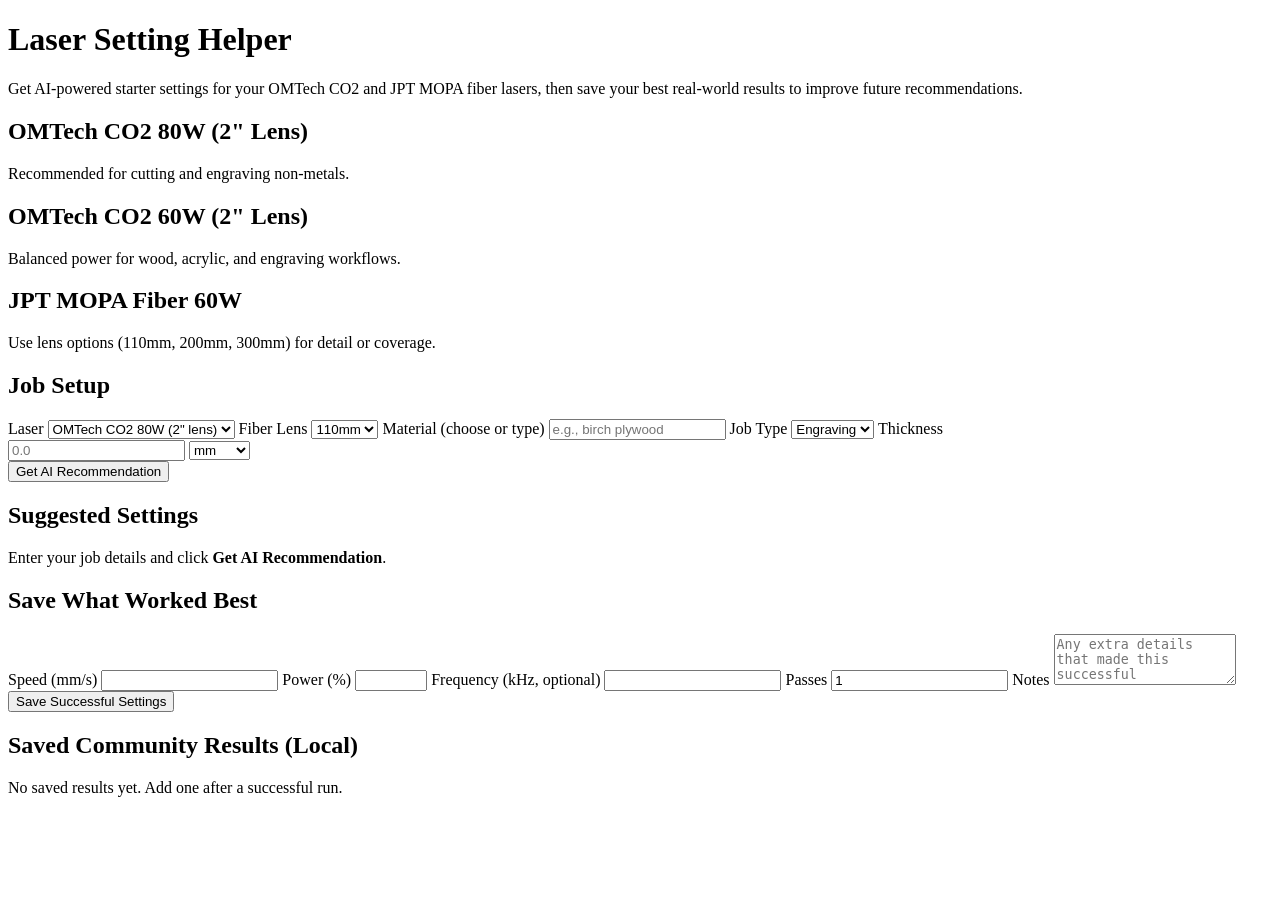
==== index.html @ 6eb68f01 "Add initial HTML structure for Laser Setting Helper This file contains the complete HTML structure f" ====
<!doctype html>
<html lang="en">
  <head>
    <meta charset="UTF-8" />
    <meta name="viewport" content="width=device-width, initial-scale=1.0" />
    <title>Laser Setting Helper</title>
    <link rel="stylesheet" href="styles.css" />
  </head>
  <body>
    <header>
      <h1>Laser Setting Helper</h1>
      <p>
        Get AI-powered starter settings for your OMTech CO2 and JPT MOPA fiber lasers,
        then save your best real-world results to improve future recommendations.
      </p>
    </header>

    <main>
      <section class="laser-grid" aria-label="Laser workspaces">
        <article class="laser-card" data-laser="co2-80w">
          <h2>OMTech CO2 80W (2&quot; Lens)</h2>
          <p>Recommended for cutting and engraving non-metals.</p>
        </article>
        <article class="laser-card" data-laser="co2-60w">
          <h2>OMTech CO2 60W (2&quot; Lens)</h2>
          <p>Balanced power for wood, acrylic, and engraving workflows.</p>
        </article>
        <article class="laser-card" data-laser="fiber-60w-mopa">
          <h2>JPT MOPA Fiber 60W</h2>
          <p>Use lens options (110mm, 200mm, 300mm) for detail or coverage.</p>
        </article>
      </section>

      <section class="panel">
        <h2>Job Setup</h2>
        <form id="job-form">
          <div class="form-grid">
            <label>
              Laser
              <select id="laser" required>
                <option value="co2-80w">OMTech CO2 80W (2&quot; lens)</option>
                <option value="co2-60w">OMTech CO2 60W (2&quot; lens)</option>
                <option value="fiber-60w-mopa">JPT MOPA Fiber 60W</option>
              </select>
            </label>

            <label id="lens-group" class="hidden">
              Fiber Lens
              <select id="fiber-lens">
                <option value="110">110mm</option>
                <option value="200">200mm</option>
                <option value="300">300mm</option>
              </select>
            </label>

            <label>
              Material (choose or type)
              <input id="material" list="material-list" placeholder="e.g., birch plywood" required />
            </label>
            <datalist id="material-list">
              <option value="Birch plywood"></option>
              <option value="MDF"></option>
              <option value="Acrylic (cast)"></option>
              <option value="Acrylic (extruded)"></option>
              <option value="Leather"></option>
              <option value="Anodized aluminum"></option>
              <option value="Stainless steel"></option>
              <option value="Brass"></option>
              <option value="Slate"></option>
            </datalist>

            <label>
              Job Type
              <select id="job-type" required>
                <option value="engraving">Engraving</option>
                <option value="cutting">Cutting</option>
              </select>
            </label>

            <label id="thickness-group" class="hidden">
              Thickness
              <div class="split-input">
                <input id="thickness" type="number" min="0" step="0.01" placeholder="0.0" />
                <select id="thickness-unit">
                  <option value="mm">mm</option>
                  <option value="in">inches</option>
                </select>
              </div>
            </label>
          </div>

          <button type="submit">Get AI Recommendation</button>
        </form>
      </section>

      <section class="panel">
        <h2>Suggested Settings</h2>
        <div id="recommendation" class="result empty">
          Enter your job details and click <strong>Get AI Recommendation</strong>.
        </div>
      </section>

      <section class="panel">
        <h2>Save What Worked Best</h2>
        <form id="feedback-form">
          <div class="form-grid">
            <label>
              Speed (mm/s)
              <input id="used-speed" type="number" min="0" step="0.1" required />
            </label>
            <label>
              Power (%)
              <input id="used-power" type="number" min="0" max="100" step="0.1" required />
            </label>
            <label>
              Frequency (kHz, optional)
              <input id="used-frequency" type="number" min="0" step="0.1" />
            </label>
            <label>
              Passes
              <input id="used-passes" type="number" min="1" step="1" value="1" required />
            </label>
            <label class="full-row">
              Notes
              <textarea id="used-notes" rows="3" placeholder="Any extra details that made this successful"></textarea>
            </label>
          </div>
          <button type="submit">Save Successful Settings</button>
        </form>
      </section>

      <section class="panel">
        <h2>Saved Community Results (Local)</h2>
        <div id="saved-results" class="saved-list"></div>
      </section>
    </main>

    <script src="app.js"></script>
  </body>
</html>
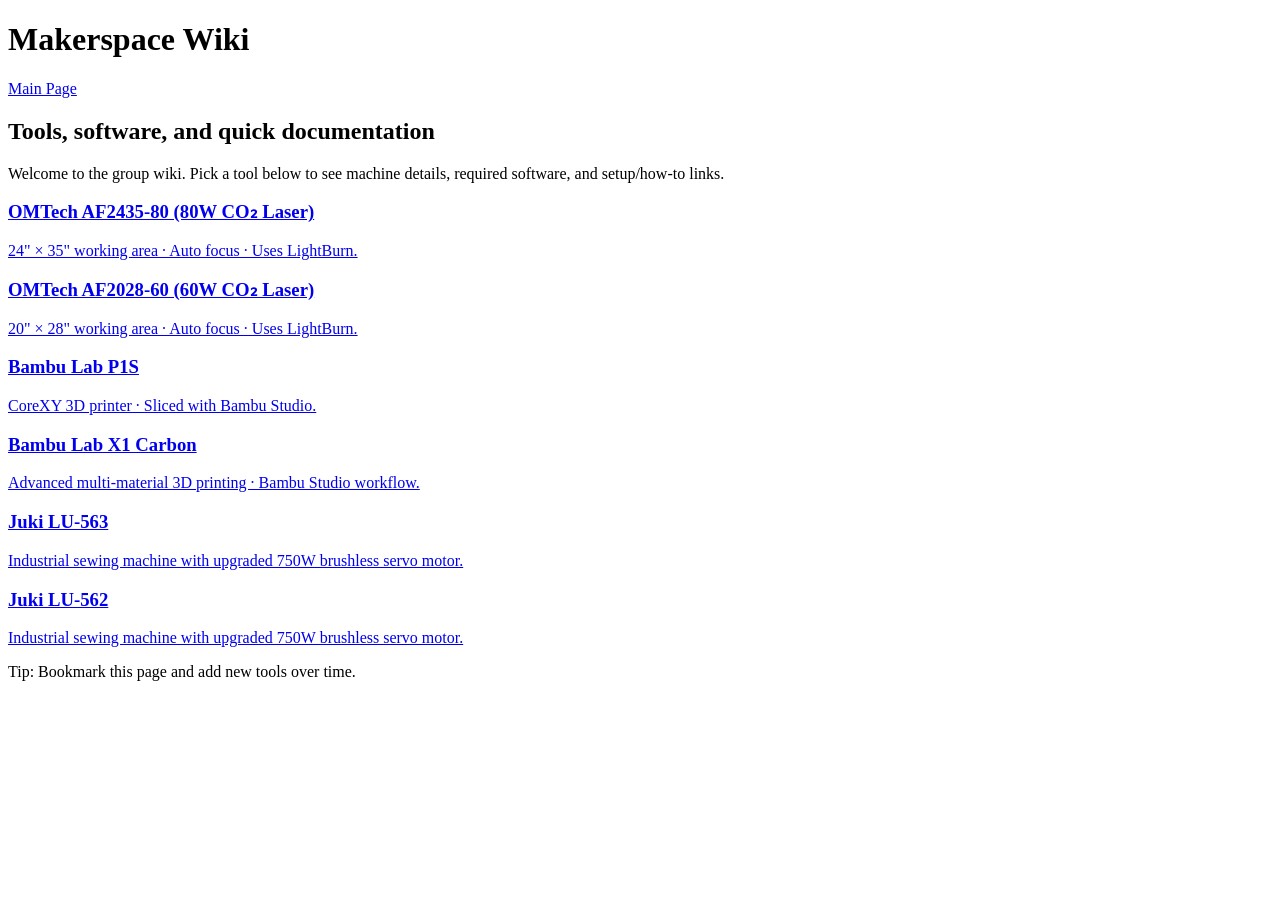
==== commit e10fae2d: "Create index.html" ====
--- a/index.html
+++ b/index.html
@@ -1,140 +1,56 @@
-<!doctype html>
+<!DOCTYPE html>
 <html lang="en">
   <head>
     <meta charset="UTF-8" />
     <meta name="viewport" content="width=device-width, initial-scale=1.0" />
-    <title>Laser Setting Helper</title>
+    <title>Makerspace Wiki</title>
     <link rel="stylesheet" href="styles.css" />
   </head>
   <body>
-    <header>
-      <h1>Laser Setting Helper</h1>
-      <p>
-        Get AI-powered starter settings for your OMTech CO2 and JPT MOPA fiber lasers,
-        then save your best real-world results to improve future recommendations.
-      </p>
-    </header>
+    <main class="container">
+      <header class="site-header">
+        <h1 class="site-title">Makerspace Wiki</h1>
+        <nav class="header-links">
+          <a class="pill" href="index.html">Main Page</a>
+        </nav>
+      </header>
 
-    <main>
-      <section class="laser-grid" aria-label="Laser workspaces">
-        <article class="laser-card" data-laser="co2-80w">
-          <h2>OMTech CO2 80W (2&quot; Lens)</h2>
-          <p>Recommended for cutting and engraving non-metals.</p>
-        </article>
-        <article class="laser-card" data-laser="co2-60w">
-          <h2>OMTech CO2 60W (2&quot; Lens)</h2>
-          <p>Balanced power for wood, acrylic, and engraving workflows.</p>
-        </article>
-        <article class="laser-card" data-laser="fiber-60w-mopa">
-          <h2>JPT MOPA Fiber 60W</h2>
-          <p>Use lens options (110mm, 200mm, 300mm) for detail or coverage.</p>
-        </article>
+      <section class="hero">
+        <h2>Tools, software, and quick documentation</h2>
+        <p>
+          Welcome to the group wiki. Pick a tool below to see machine details,
+          required software, and setup/how-to links.
+        </p>
       </section>
 
-      <section class="panel">
-        <h2>Job Setup</h2>
-        <form id="job-form">
-          <div class="form-grid">
-            <label>
-              Laser
-              <select id="laser" required>
-                <option value="co2-80w">OMTech CO2 80W (2&quot; lens)</option>
-                <option value="co2-60w">OMTech CO2 60W (2&quot; lens)</option>
-                <option value="fiber-60w-mopa">JPT MOPA Fiber 60W</option>
-              </select>
-            </label>
-
-            <label id="lens-group" class="hidden">
-              Fiber Lens
-              <select id="fiber-lens">
-                <option value="110">110mm</option>
-                <option value="200">200mm</option>
-                <option value="300">300mm</option>
-              </select>
-            </label>
-
-            <label>
-              Material (choose or type)
-              <input id="material" list="material-list" placeholder="e.g., birch plywood" required />
-            </label>
-            <datalist id="material-list">
-              <option value="Birch plywood"></option>
-              <option value="MDF"></option>
-              <option value="Acrylic (cast)"></option>
-              <option value="Acrylic (extruded)"></option>
-              <option value="Leather"></option>
-              <option value="Anodized aluminum"></option>
-              <option value="Stainless steel"></option>
-              <option value="Brass"></option>
-              <option value="Slate"></option>
-            </datalist>
-
-            <label>
-              Job Type
-              <select id="job-type" required>
-                <option value="engraving">Engraving</option>
-                <option value="cutting">Cutting</option>
-              </select>
-            </label>
-
-            <label id="thickness-group" class="hidden">
-              Thickness
-              <div class="split-input">
-                <input id="thickness" type="number" min="0" step="0.01" placeholder="0.0" />
-                <select id="thickness-unit">
-                  <option value="mm">mm</option>
-                  <option value="in">inches</option>
-                </select>
-              </div>
-            </label>
-          </div>
-
-          <button type="submit">Get AI Recommendation</button>
-        </form>
+      <section class="grid" aria-label="Tools">
+        <a class="card" href="tools/omtech-af2435-80.html">
+          <h3>OMTech AF2435-80 (80W CO₂ Laser)</h3>
+          <p>24" × 35" working area · Auto focus · Uses LightBurn.</p>
+        </a>
+        <a class="card" href="tools/omtech-af2028-60.html">
+          <h3>OMTech AF2028-60 (60W CO₂ Laser)</h3>
+          <p>20" × 28" working area · Auto focus · Uses LightBurn.</p>
+        </a>
+        <a class="card" href="tools/bambu-p1s.html">
+          <h3>Bambu Lab P1S</h3>
+          <p>CoreXY 3D printer · Sliced with Bambu Studio.</p>
+        </a>
+        <a class="card" href="tools/bambu-x1-carbon.html">
+          <h3>Bambu Lab X1 Carbon</h3>
+          <p>Advanced multi-material 3D printing · Bambu Studio workflow.</p>
+        </a>
+        <a class="card" href="tools/juki-lu-563.html">
+          <h3>Juki LU-563</h3>
+          <p>Industrial sewing machine with upgraded 750W brushless servo motor.</p>
+        </a>
+        <a class="card" href="tools/juki-lu-562.html">
+          <h3>Juki LU-562</h3>
+          <p>Industrial sewing machine with upgraded 750W brushless servo motor.</p>
+        </a>
       </section>
 
-      <section class="panel">
-        <h2>Suggested Settings</h2>
-        <div id="recommendation" class="result empty">
-          Enter your job details and click <strong>Get AI Recommendation</strong>.
-        </div>
-      </section>
-
-      <section class="panel">
-        <h2>Save What Worked Best</h2>
-        <form id="feedback-form">
-          <div class="form-grid">
-            <label>
-              Speed (mm/s)
-              <input id="used-speed" type="number" min="0" step="0.1" required />
-            </label>
-            <label>
-              Power (%)
-              <input id="used-power" type="number" min="0" max="100" step="0.1" required />
-            </label>
-            <label>
-              Frequency (kHz, optional)
-              <input id="used-frequency" type="number" min="0" step="0.1" />
-            </label>
-            <label>
-              Passes
-              <input id="used-passes" type="number" min="1" step="1" value="1" required />
-            </label>
-            <label class="full-row">
-              Notes
-              <textarea id="used-notes" rows="3" placeholder="Any extra details that made this successful"></textarea>
-            </label>
-          </div>
-          <button type="submit">Save Successful Settings</button>
-        </form>
-      </section>
-
-      <section class="panel">
-        <h2>Saved Community Results (Local)</h2>
-        <div id="saved-results" class="saved-list"></div>
-      </section>
+      <p class="footer">Tip: Bookmark this page and add new tools over time.</p>
     </main>
-
-    <script src="app.js"></script>
   </body>
 </html>
